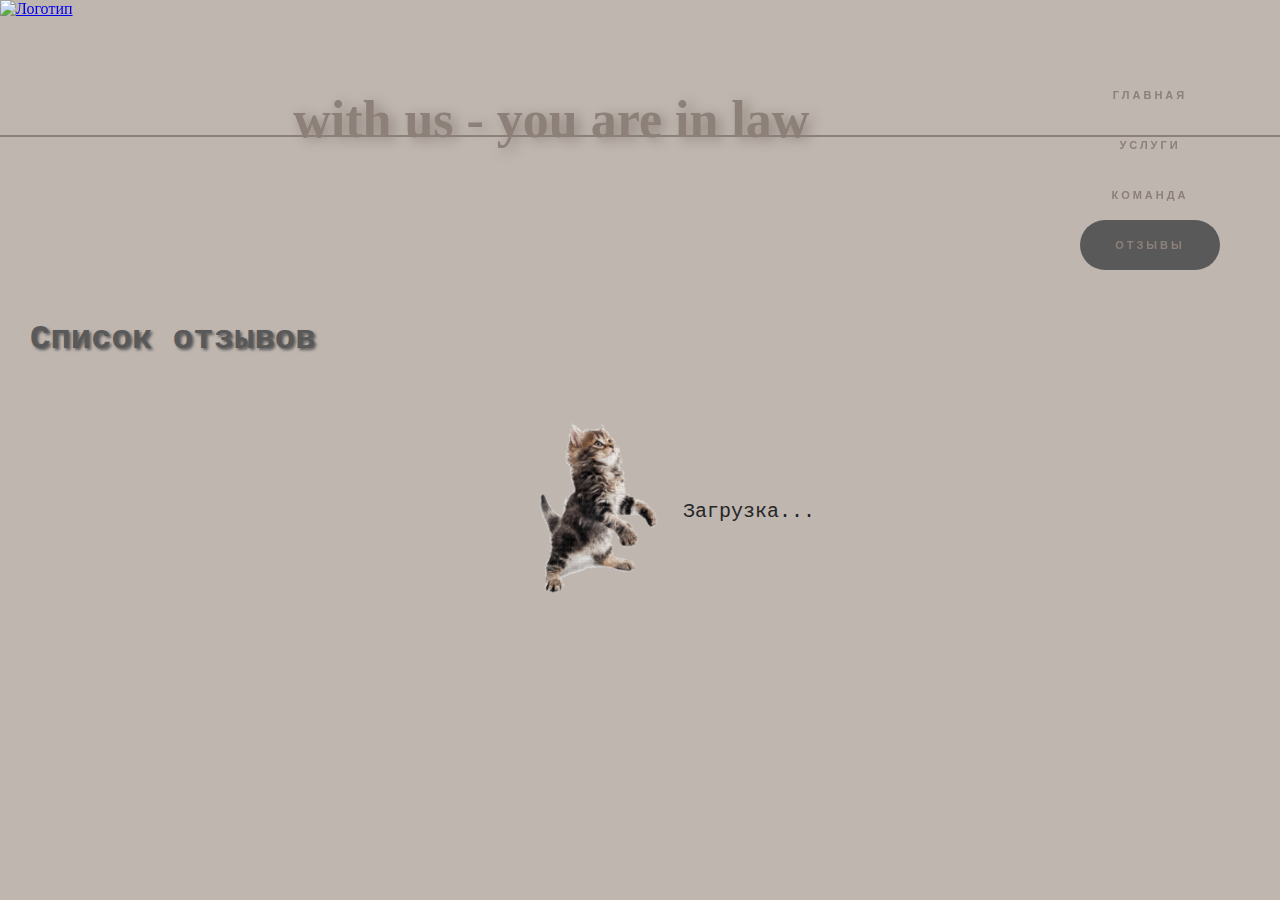
==== pages/client_feedbacks.html @ eea0a729 "добавлена и оформлена новая страница с отзывами клиентов" ====
<!DOCTYPE html>
<html lang="ru">
<head>
    <meta charset="UTF-8">
    <meta name="author" content="Авсюкевич Анастасия">
    <meta name="viewport" content="width=device-width, initial-scale=1.0">
    <title>Отзывы о наших услугах</title>
    <link rel="stylesheet" href="../styles/client_feedbacks.css">
    <link href="../styles/general.css" rel="stylesheet" />
</head>
<body>
<script src="../src/promise.js"></script>
<script defer src="../src/general.js"></script>
<div class="stick">
    <header>
        <div class="logo">
            <a href="../pages/main.html">
                <img src="../pics/logo_new.png" alt="Логотип" id="logoImage">
            </a>
        </div>
        <div class="slogan"> <h1> with us - you are in law </h1> </div>
        <div class="menu">
            <ul>
                <li><a class="link" href="../pages/main.html">Главная</a></li>
                <li><a class="link" href="../pages/services.html">Услуги</a></li>
                <li><a class="link" href="../pages/team.html">Команда</a></li>
                <li><a class="link" href="../pages/client_feedbacks.html">Отзывы</a></li>
            </ul>
        </div>
    </header>
    <div class="line"></div>
</div>
<main>
    <h1>Список отзывов</h1>
    <div class="container">
        <div id="preloader" class="preloader">
            <img src="../pics/load.gif" alt="gif">
            <p>Загрузка...</p>
        </div>
        <div id="comment-list"></div>
        <div id="error-message" class="error-message">⚠️Что-то пошло не так</div>
    </div>
</main>
</body>
</html>
---- styles/client_feedbacks.css ----
*{
    margin: 0;
    padding: 0;
    top: 0;
    left: 0;
}

html{
    width: 100%;
    height: 100%;
    background: #BFB6B0 ;
    color: #262626;
}

header{
    display: flex;
    justify-content: space-between;
    flex-direction: row;
}

.link {
    margin-top: 100px;
    text-decoration: none;
}

.container{
    position: relative;
    clear: both;
}


.slogan{
    position: relative;
    font-size: 26px;
    text-shadow: 5px 3px 13px #8C8079;
    top: 90px;
    text-align: center;
    color: #8C8079;
}

.menu:hover {
    transform: translateY(-7px);
}

.li {
    display: block;
    padding: 10px;
}

.menu li{
    list-style-type: none;
}

.menu li a {
    text-decoration: none;
    color: #8C8079;
}

.menu a:hover {
    padding: 10px 18px;
    border-radius: 45px;
    background-color: #454545;
}

.line {
    margin-top: 20px;
    border-bottom: 2px solid #8C8079;
    width: 100%;
}


main h1{
    color: #595959;
    text-shadow: #595959 2px 2px 3px;
    font-family: Courier New, monospace;
    font-style: normal;
    font-weight: 1080;
    background-size: cover;
    font-size: 34px;
    margin-left: 30px;
    margin-bottom: 10px;
    padding-top: 20px;

}


.stick{
    position: fixed;
    top:0;
    width: 100%;
    background:#BFB6B0;
    z-index: 1000;
    margin-bottom: 10px;
}

.preloader {
    display: flex;
    justify-content: center;
    align-items: center;
    font-size: 20px;
    color: #262626;
    font-family: Courier New, monospace;
    font-stretch: ultra-expanded;
    font-weight: 500;
}


.preloader img{
    height: 10%;
    width: 10%;
    margin-top: 50px;
    margin-left: 70px;
}

.preloader p{
    margin-top: 60px;
    margin-left: 20px;
}
.error-message {
    text-align: center;
    margin-top: 20px;
    display: none;
    color: #262626;
    font-family: Courier New, monospace;
    font-size: 20px;
    font-stretch: ultra-expanded;
    font-weight: 800;
    background-size: cover;
}




@media screen and (max-width: 500px){

    .line{
        width: 100%;
    }

    .menu{
        display: none;
        outline: none;
        border: 0;
        background: transparent;
    }
    .menu ul{
        display: none;
        outline: none;
        border: 0;
        background: transparent;
    }
    .menu li{
        display: none;
        outline: none;
        border: 0;
        background: transparent;
    }

    .menu a{
        display: none;
        outline: none;
        border: 0;
        background: transparent;
    }


    .logo{
        margin-left: 20px;
        align-items: center;
    }

    .slogan {
        display: none;
    }
}

@media screen and (min-width: 500px) and (max-width: 600px) {

    header{
        width: 100%;
    }

    .logo{
        margin-left: 20px;
        align-items: center;
    }

    .slogan {
        display: none;
    }
}

@media screen and (min-width: 600px) and (max-width: 750px) {

    .line {
        margin-top: 50px;}

    .logo{
        height: 250px;
        margin-left: 20px;
        align-items: center;
    }

    .logo img{
        margin-top: 20px;
        width: 200px;
        height: 200px;
    }

}


@media screen and (min-width: 600px) and (max-width: 1024px) {

    header{
        width: 100%;
    }

    .slogan {
        display: none;
    }
}
---- styles/general.css ----
.menu {
    list-style-type: none;
    padding: 0;
    width: 140px;
    line-height: 50px;
    margin-top: 70px;
    margin-left: 50px;
    margin-right: 60px;
    text-decoration: none;
    display: inline-block;
    height: 45px;
    font-family: 'Montserrat', sans-serif;
    font-size: 11px;
    text-transform: uppercase;
    text-align: center;
    letter-spacing: 3px;
    font-weight: 600;
}


.center{
    border: 5px solid #8C8079;
    border-radius: 20px;
    height: 100%;
    font-size: 20px;
    margin-left: 10px;
    margin-right: 10px;
    margin-bottom: 20px;
    line-height: 2;
    text-align: justify;
    padding: 15px 20px;
}


.button {
    font-family: 'Montserrat', sans-serif;
    font-size: 11px;
    text-transform: uppercase;
    text-align: center;
    letter-spacing: 3px;
    font-weight: 600;

    margin-left: 40px;
    margin-top: 10px;
    text-decoration: none;
    display: inline-block;
    padding: .75rem 1.25rem;
    border-radius: 10rem;
    color: #8C8079;
    transition: all .3s;
    position: relative;
    overflow: hidden;
    z-index: 1;
    &:after {
        content: '';
        position: absolute;
        bottom: 0;
        left: 0;
        width: 100%;
        height: 100%;
        background-color: #595959;
        border-radius: 10rem;
        z-index: -2;
    }
    &:before {
        content: '';
        position: absolute;
        bottom: 0;
        left: 0;
        width: 0;
        height: 100%;
        background-color: #262626;
        transition: all .3s;
        border-radius: 10rem;
        z-index: -1;
    }
    &:hover {
        color: #BFB6B0;
        &:before {
            width: 100%;
        }
    }
}


.stick{
    position: fixed;
    top:0;
    width: 100%;
    background:#BFB6B0;
    z-index: 1000;
}

main{
    margin-top: 300px;
}

@media screen and (min-width: 600px) and (max-width: 750px) {


    .stick{
        margin-bottom: 0;
        position: relative;
        top:0;
        width: 100%;
        background:#BFB6B0;
        z-index: 1000;
    }


    main{
        margin-top: 0;
    }

}


.active {
    .menu:hover {
        background: #262626;
        box-shadow: 0 15px 20px ;
        color: white;
        transform: translateY(-7px);
    }

    background-color: #595959;
    border-radius: 45px;

    .menu{
        color: #524f4e;
        background: #595959;
        border-radius: 45px;
    }
}

#loadingStats {
    margin-top: 15px;
    margin-left: 10px;
    margin-bottom: 15px;
    color: #262626;
}

#logoImage {
    transition: transform 0.9s ease;
}

.rotate {
    transform: rotate(360deg);
}
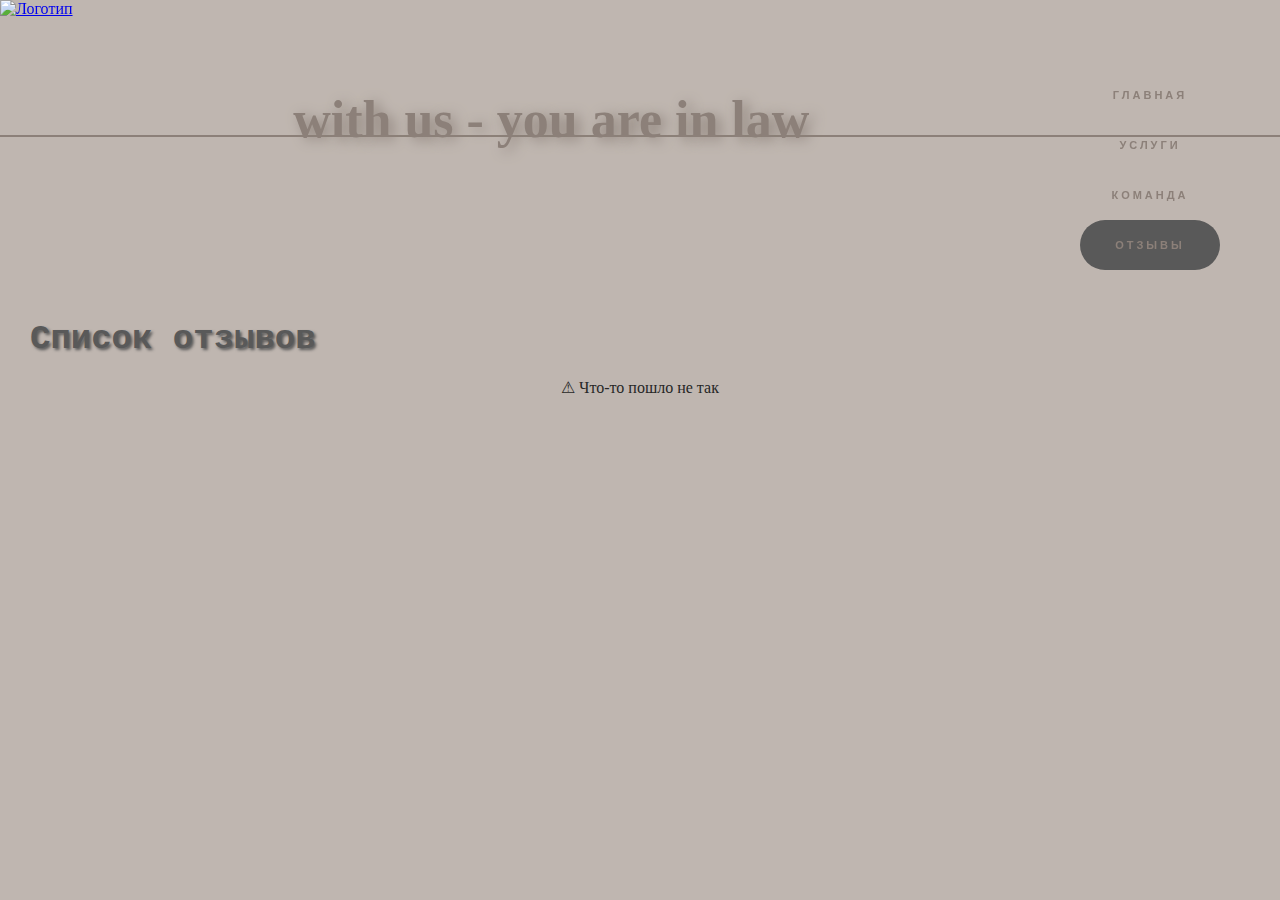
==== commit 2fe819ea: "добавлен необходимый функционал для работы страницы" ====
--- a/pages/client_feedbacks.html
+++ b/pages/client_feedbacks.html
@@ -37,8 +37,7 @@
             <img src="../pics/load.gif" alt="gif">
             <p>Загрузка...</p>
         </div>
-        <div id="comment-list"></div>
-        <div id="error-message" class="error-message">⚠️Что-то пошло не так</div>
+        <div id="comment-list" class="comments"></div>
     </div>
 </main>
 </body>
--- a/styles/client_feedbacks.css
+++ b/styles/client_feedbacks.css
@@ -93,6 +93,15 @@
     margin-bottom: 10px;
 }
 
+#container {
+    margin-top: 2vh;
+    display: flex;
+    flex-direction: column;
+    align-items: center;
+    color: white;
+    font-family: "Montserrat Alternates", sans-serif;
+}
+
 .preloader {
     display: flex;
     justify-content: center;
@@ -128,6 +137,40 @@
     background-size: cover;
 }
 
+.comments{
+  text-align: center;
+    margin-top: 20px;
+}
+
+.comment-card {
+    align-items: center;
+    background-color: #8C8079;
+    border-radius: 10px;
+    padding: 20px;
+    margin: 10px auto;
+    width: 80%;
+    max-width: 1200px;
+    color: #262626;
+    font-family: Courier New, monospace;
+    font-size: 30px;
+    font-stretch: ultra-expanded;
+    font-weight: 500;
+}
+
+.comment-author {
+    font-size: 16px;
+    font-weight: bold;
+}
+
+.comment-email {
+    font-size: 17px;
+    color:  #BFB6B0 ;
+}
+
+.comment-body {
+    font-size: 15px;
+    margin-top: 10px;
+}
 
 
 
